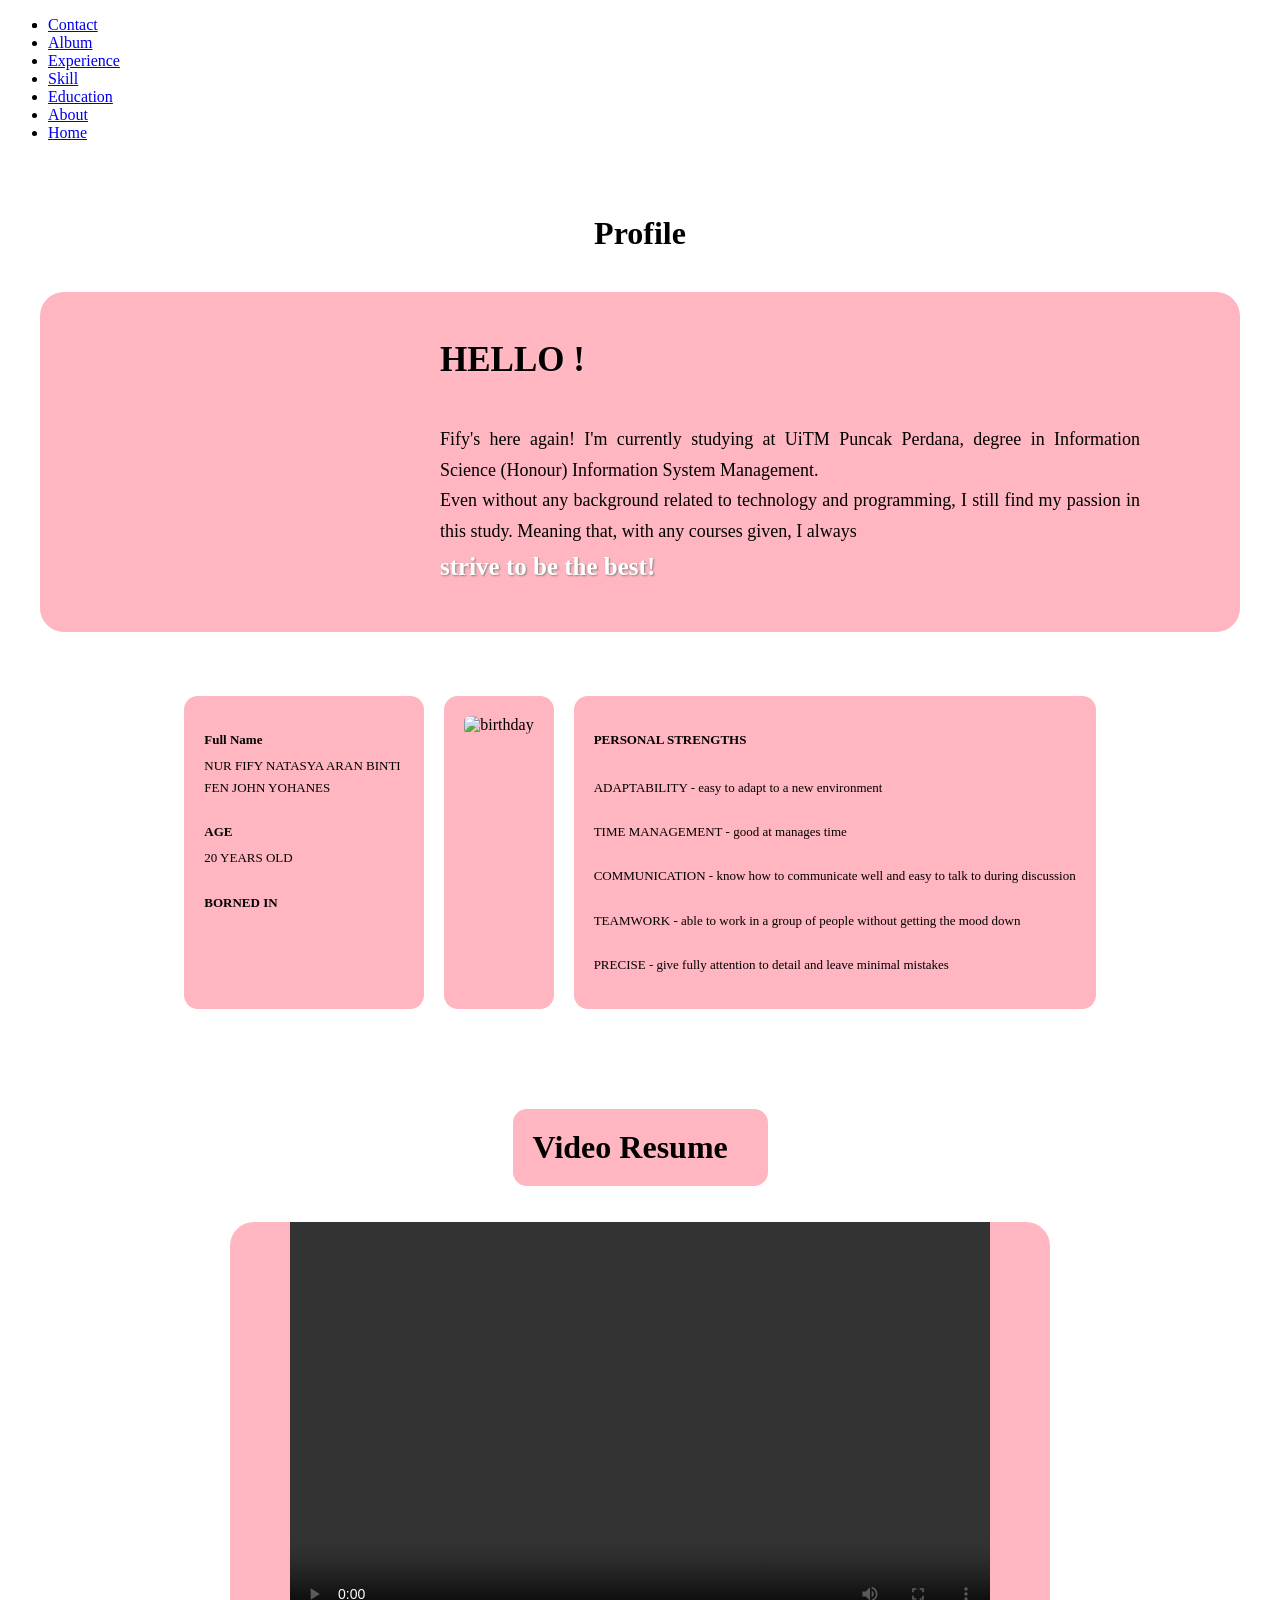
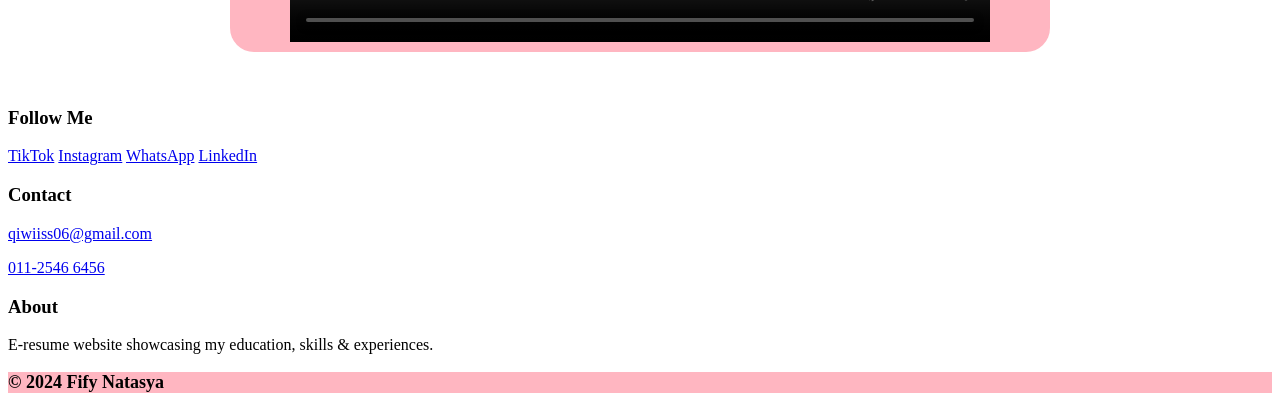
==== about.html @ 6266be27 "- commit" ====
<!DOCTYPE html>
<html lang="en">
<head>
    <meta charset="UTF-8">
    <meta name="viewport" content="width=device-width, initial-scale=1.0">
    <title>My E-Resume Website</title>

   <link rel="stylesheet" href="style.css">

    <style>


 
 /*TABLE*/

 table, td, th {
 border: 3px solid;
 padding: 7px;
 border-color:pink;
 border-radius: 5%;
 margin: 40px;
 }

 table {
 border-collapse: collapse;
 background-color: ivory;
 font-weight: bolder;
 font-size: 20px;
 color:palevioletred;
 font-family: Arial, Helvetica, sans-serif;
 }

 /* ── BIODATA ── */
 .facts-grid {
  display: flex;
  flex-direction: row;
  flex-wrap: wrap;
  gap: 16px;
 }

 .fact-item {

  background:lightpink;  
  border-radius: 14px;
  padding: 20px;
  border: white;
  display: flex;
  align-items: flex-start;
  gap: 14px;
  transition: transform 0.50s ease, border 0.4s ease;
 }

 .fact-item:hover {
  transform: translateY(-10px);
  border: 1px solid white;
 }


 .fact-item p {
  font-size: 13px;
  line-height: 1.7;
  color: black;
 }

 .fact-item strong {
  color: black;
  display: block;
  margin-bottom: 4px;
 }


 .box {
 display: flex;
 height: 430px;
 width: 820px;
 background-color: lightpink;
 border-radius: 24px;
 display: flex;
 }

 /*GLOW*/
 .glow {
  font-size: 80px;
  color: #fff;
  text-align: center;
  animation: glow 1s ease-in-out infinite alternate;
 }

  @keyframes glow {
  from {
    text-shadow:  0 0 10px palevioletred, 0 0 10px palevioletred, 0 0 50px palevioletred;
  } 
  to {
    text-shadow: 0 0 10px hotpink, 0 0 10px hotpink 20px 40px hotpink, 0 20px 60px hotpink ;
 }
 }
 
 
 @-webkit-keyframes glow {
  from {
    text-shadow:  0 0 10px palevioletred, 0 0 10px palevioletred, 0 0 50px palevioletred;
  } 
  to {
    text-shadow: 0 0 10px hotpink, 0 0 10px hotpink 0 20px 80px hotpink, 0 20px 80px hotpink ;
 }
 }

 </style>

  
 <!-----------------NAVIGATION BAR--------------------->

 <nav class="navbar">
 <ul>
    <li style="float: left;"><a href="personal.html"><img class="navbar img" src="picture/logoo.png" alt=""></a></li>
    <li><a href="contact.html">Contact</a></li>
    <li><a href="album.html">Album</a></li>
    <li><a href="experience.html">Experience</a></li>
    <li><a href="skill.html">Skill</a></li>
    <li><a href="primary.html">Education</a></li>
    <li><a href="about.html">About</a></li>
    <li><a href="index.html">Home</a></li>
 </ul>
 </nav>
    
 </head>
 <body>


 <br><br>

 <!-----------------PROFILE--------------------->

 <h1 class="keycontainer" style="text-align: center; ">Profile</h1>

 <br>

     <div class="box fact-item" style="background-color: lightpink; height: 300px; width: 1160px;margin: 0 auto;gap: 100px;">
        
            <img  style="width: 200px; height: auto; margin-left: 80px;margin-bottom: 0%; border-radius: 200px;margin-top: 20px;" src="picture/fify.jpg" alt="">
            <p style="font-size: 18px; width: 700px;text-align: justify;"><strong style="font-size: 35px; color: black;text-shadow: 1px 1px 3px pink;">HELLO !</strong><br>
            Fify's here again! I'm currently studying at UiTM Puncak Perdana, degree in Information Science (Honour) Information System Management. <br>
            Even without any background related to technology and programming, I still find my passion in this study. Meaning that, with any courses given, I always <br> <span class="glow" style="font-size: 25px;font-weight: bold; color: white  ;text-shadow: 1px 1px 2px grey;">strive to be the best!</span>
            </p>
     </div>
 <br><br><br>

 <!-----------------BIODATA--------------------->
 <div style="display: flex; justify-content: center;gap: 20px;padding: 10px;">
    <div class="fact-item" style="width: 200px;">
        <p><strong>Full Name</strong>
          NUR FIFY NATASYA ARAN BINTI FEN JOHN YOHANES <br><br>
            <strong>AGE</strong>
              20 YEARS OLD <br><br>
                <strong>BORNED IN</strong>
                  <img style="width:150px;" src="picture/lbn.png" alt=""></p>
                    </div>

                      <div class="fact-item">
                        <img style="border-radius: 20%;" src="picture/calendar.png" alt="birthday">
                        </div>

                        <div class="fact-item">
                    <p><strong style="text-align: centerzx;">PERSONAL STRENGTHS</strong><br>
                    ADAPTABILITY - easy to adapt to a new environment <br><br> 
                    TIME MANAGEMENT - good at manages time <br><br>
                    COMMUNICATION - know how to communicate well and easy to talk to during discussion <br><br>
                    TEAMWORK - able to work in a group of people without getting the mood down <br><br>
                    PRECISE - give fully attention to detail and leave minimal mistakes
                    </p>
              </div>
        </div>  

     <br><br><br><br><br>


     
 <!-----------------VIDEO RESUME--------------------->

     <h1 class="keycontainer fact-item" style="text-align: center; width: 215px;margin: 0 auto; ">Video Resume</h1> <br><br>

     <div class="box" style="margin: 0 auto; justify-content: center;" >
        <video style="width: 700px;margin-bottom: 10px;" src="video/videoresume.mp4" controls></video>
     </div>
    </div>
    <br><br>




 <!-----------------FOOTER--------------------->

    <div class="footer">
        <div class="footer-content">
            <div class="footer-section">
                <h3>Follow Me</h3>
                <div class="footer-social">
                    <a href="https://www.tiktok.com/@lvv.fy" target="_blank" title="TikTok">TikTok</a>
                    <a href="https://www.instagram.com/ppoyy.ch/" target="_blank" title="Instagram">Instagram</a>
                    <a href="https://wa.me/qr/MLHSSZ2KC2OSH1" target="_blank" title="WhatsApp">WhatsApp</a>
                    <a href="https://www.linkedin.com/in/fify-natasya-4013a9397?utm_source=share&utm_campaign=share_via&utm_content=profile&utm_medium=android_app" target="_blank" title="LinkedIn">LinkedIn</a>   
                </div>
            </div>

            <div class="footer-section">
                <h3>Contact</h3>
                <p><a href="mailto:your-email@example.com">qiwiiss06@gmail.com</a></p>
                <p><a href="tel:01125466456">011-2546 6456</a></p>
            </div>

            <div class="footer-section">
                <h3>About</h3>
                <p>E-resume website showcasing my education, skills & experiences.</p>
            
                <div  style="background-color: lightpink;font-weight: bold;font-size: 18px;">
            <p>&copy; 2024 Fify Natasya</p>
        </div>
        </div>

    
 

</body>
</html>
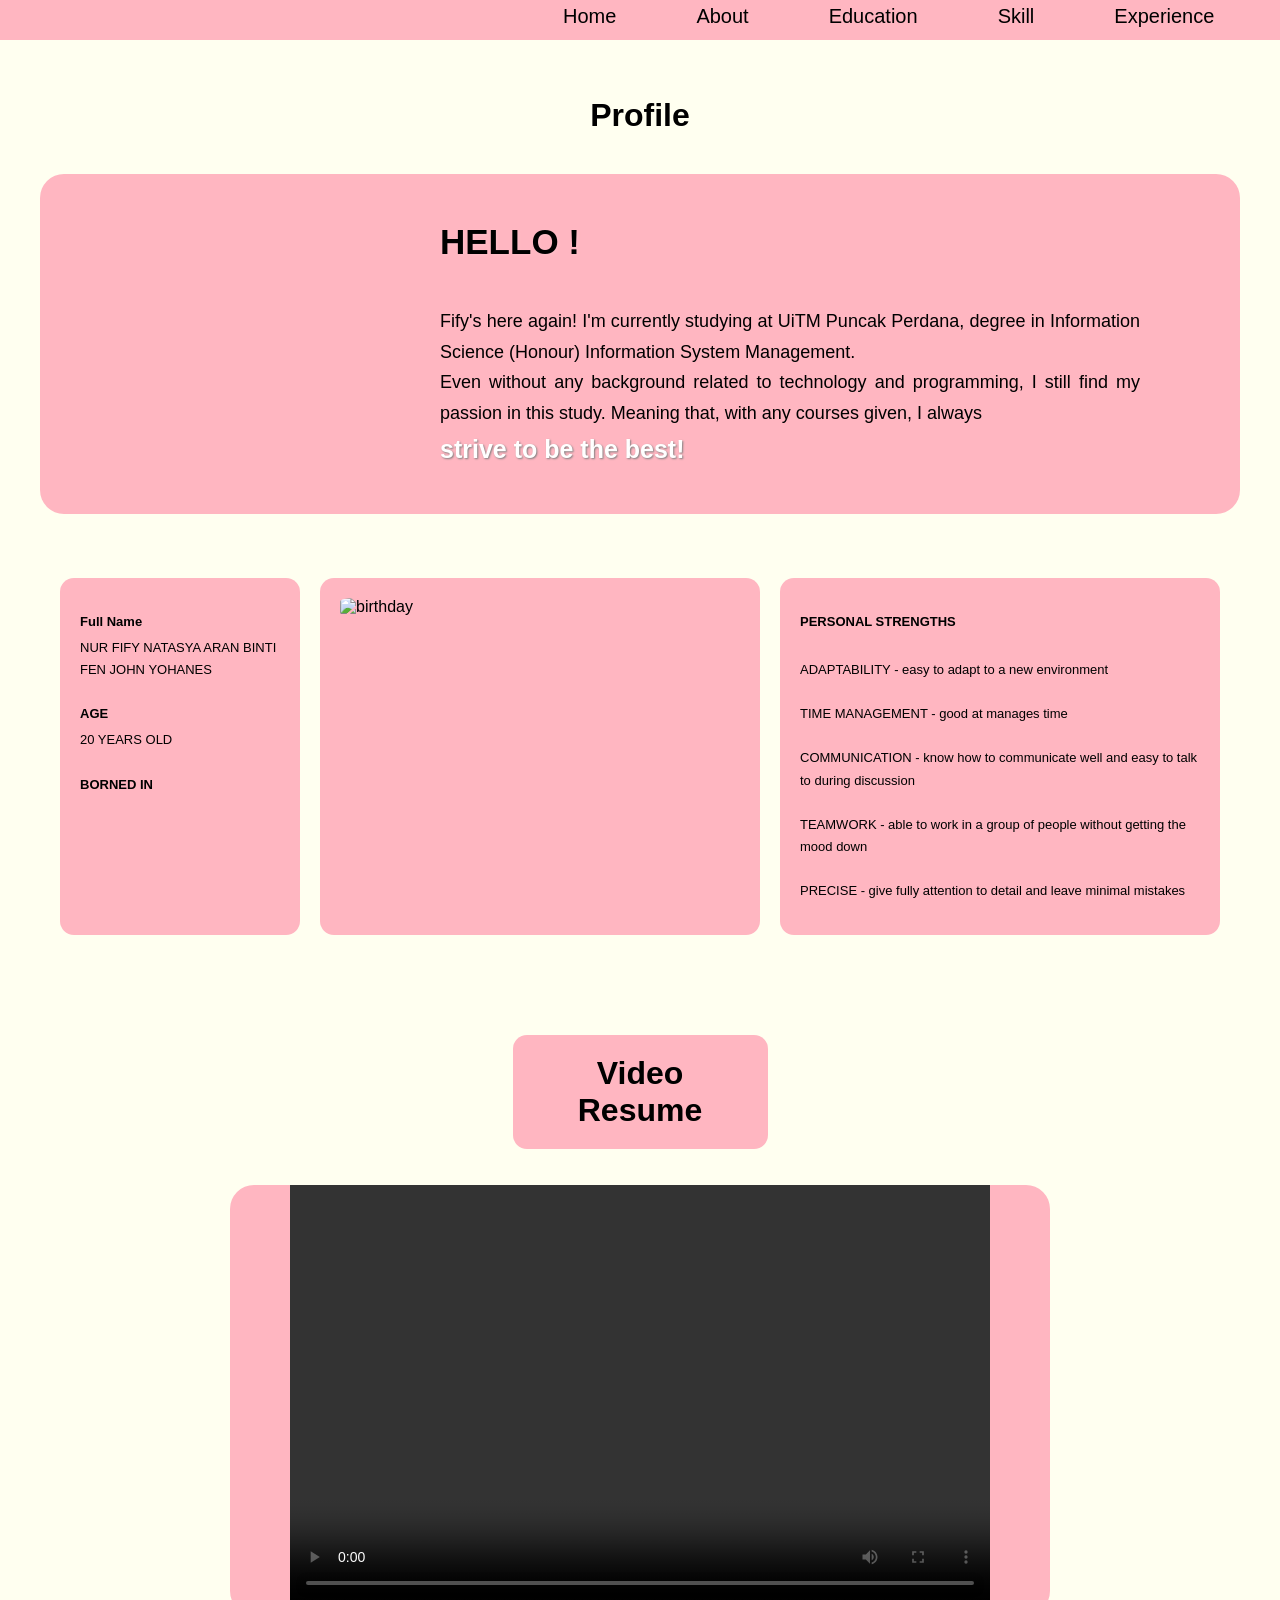
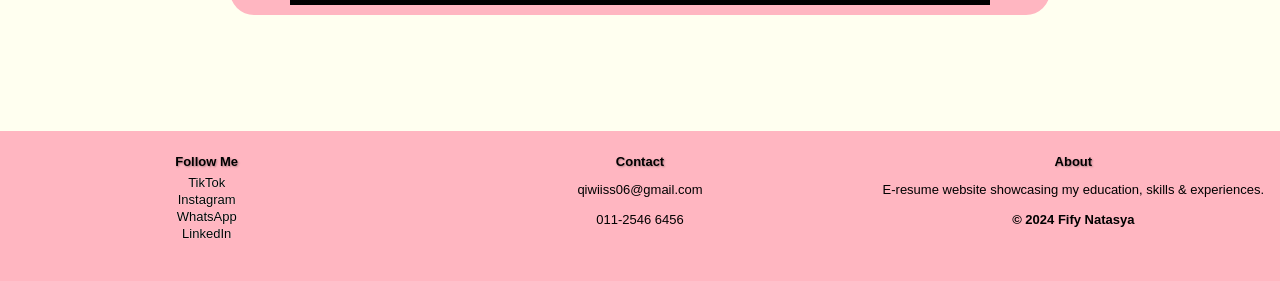
==== commit 2f66c5c0: "- commit" ====
--- a/about.html
+++ b/about.html
@@ -88,10 +88,10 @@
 
   @keyframes glow {
   from {
-    text-shadow:  0 0 10px palevioletred, 0 0 10px palevioletred, 0 0 50px palevioletred;
+    text-shadow:  0 0 10px palevioletred, 0 0px 10px palevioletred, 0 0 50px palevioletred;
   } 
   to {
-    text-shadow: 0 0 10px hotpink, 0 0 10px hotpink 20px 40px hotpink, 0 20px 60px hotpink ;
+    text-shadow: 0 0 10px hotpink, 0 10px 20px hotpink, 0 20px 60px hotpink ;
  }
  }
  
@@ -101,7 +101,7 @@
     text-shadow:  0 0 10px palevioletred, 0 0 10px palevioletred, 0 0 50px palevioletred;
   } 
   to {
-    text-shadow: 0 0 10px hotpink, 0 0 10px hotpink 0 20px 80px hotpink, 0 20px 80px hotpink ;
+    text-shadow: 0 0 10px hotpink, 0 10px 20px hotpink, 0 20px 60px hotpink ;
  }
  }
 
@@ -112,7 +112,7 @@
 
  <nav class="navbar">
  <ul>
-    <li style="float: left;"><a href="personal.html"><img class="navbar img" src="picture/logoo.png" alt=""></a></li>
+    <li style="float: left;"><a href="student.html"><img class="navbar img" src="picture/logoo.png" alt=""></a></li>
     <li><a href="contact.html">Contact</a></li>
     <li><a href="album.html">Album</a></li>
     <li><a href="experience.html">Experience</a></li>
@@ -161,7 +161,7 @@
                         </div>
 
                         <div class="fact-item">
-                    <p><strong style="text-align: centerzx;">PERSONAL STRENGTHS</strong><br>
+                    <p><strong>PERSONAL STRENGTHS</strong><br>
                     ADAPTABILITY - easy to adapt to a new environment <br><br> 
                     TIME MANAGEMENT - good at manages time <br><br>
                     COMMUNICATION - know how to communicate well and easy to talk to during discussion <br><br>
--- a/style.css
+++ b/style.css
@@ -0,0 +1,200 @@
+ header {
+ background-color: lightpink;
+ padding: 10px;
+ text-align: center;
+ position: fixed;
+ }
+    
+ body {
+ background-color: ivory;
+ margin: 0;
+ padding: 0;
+ font-family: 'Segoe UI', Tahoma, Geneva, Verdana, sans-serif;
+ font-weight: 400;
+
+ }
+
+
+ /*This is Navigation Bar*/
+
+ ul {
+ list-style-type: none;
+ margin: 0;
+ padding: 0;
+ overflow: hidden;
+ background-color: lightpink;
+ width: 1540px;
+ display: block
+ }
+
+ .navbar img,
+ nav img {
+  padding: 0 ;       
+  height: 35px;                 
+  width: auto;                  
+  margin-top: -5px ;         
+  border-radius: 50px;           
+  display: block;  
+  text-shadow: none;
+  box-shadow: none; 
+ }
+
+ ul li {
+ float: right;
+ }
+    
+ ul li a {
+ display: flex;
+ color: black;
+ justify-content: center;
+ height: auto;
+ padding: 5px 40px;
+ text-decoration: none;
+ font-weight: 10;
+ font-size: 20px;
+ font-family: 'Franklin Gothic Medium', 'Arial Narrow', Arial, sans-serif
+ }
+
+ ul li a:hover{
+ background-color: white;
+ }
+
+
+ /*BOX*/
+
+ .box {
+ height: 400px;
+ width: 400px;
+ background-color: lavenderblush;
+ font-size:18px ;
+ }
+
+
+ .fact-item {
+ display: flex;
+ width: 400px;
+ gap: 14px;
+ transition: transform 0.50s ease, border 0.4s ease;
+ }
+
+ .fact-item:hover {
+ transform: translateY(-10px);
+ border: none;
+ }
+
+
+ /*FOOTER*/
+ .footer {
+ position: relative;
+ width: 100%;
+ height: 100px;
+ background-color: lightpink;
+ color: white;
+ text-align: center;
+ }
+
+ .footer {
+ background: lightpink;
+ color: white;
+ padding: 10px 0px;
+ margin-top: 80px;
+ height: 130px;
+ display: flex;
+ justify-content: space-between;
+ margin-left: 0;
+ margin-right: 0;
+ width: 100%;
+ }
+
+ .footer-content {
+ display: grid;
+ grid-template-columns: repeat(3, 1fr);
+ background-color: lightpink;
+ gap: 20px;
+ flex: 1;
+ overflow: hidden;
+ height: 120px;
+ }
+
+ .footer-section {
+ min-width: 0;
+ }
+
+ .footer-section h3 {
+ color: black;
+ font-size: 13px;
+ margin-bottom: 6px;
+ text-shadow: 1px 1px 2px rgba(0, 0, 0, 0.3);
+ }
+
+ .footer-section p {
+ color: black;
+ font-size: 13px;
+ margin-bottom: 3px;
+ line-height: 1.3;
+ }
+
+ .footer-section p a {
+ color: black;
+ text-decoration: none;
+ transition: 0.3s;
+ }
+
+ .footer-section p a:hover {
+ color: palevioletred;
+ text-decoration: underline;
+ }
+
+ .footer-social {
+ display: flex;
+ flex-direction: column;
+ gap: 2px;
+ }
+
+ .footer-social a {
+ color: black;
+ text-decoration: none;
+ text-shadow: 0px 0px 1px white;
+ transition: 0.3s;
+ font-size: 13px;
+ padding: 0px 0;
+ }
+
+ .footer-social a:hover {
+ color: palevioletred;
+ }
+ 
+
+ /* Mobile responsiveness for footer */
+ @media (max-width: 768px) {
+ .footer {
+ height: 200px;
+ padding: 12px 15px;
+ width: 100%;
+ }
+
+ .footer-content {
+ grid-template-columns: 1fr;
+ gap: 10px;
+ }
+
+ .footer-section h3 {
+ font-size: 12px;
+ margin-bottom: 4px;
+ }
+
+ .footer-section p,
+ .footer-social a {
+ font-size: 10px;
+ }
+
+ .footer-bottom p {
+ font-size: 10px;
+ }
+ }
+
+
+     
+     
+
+
